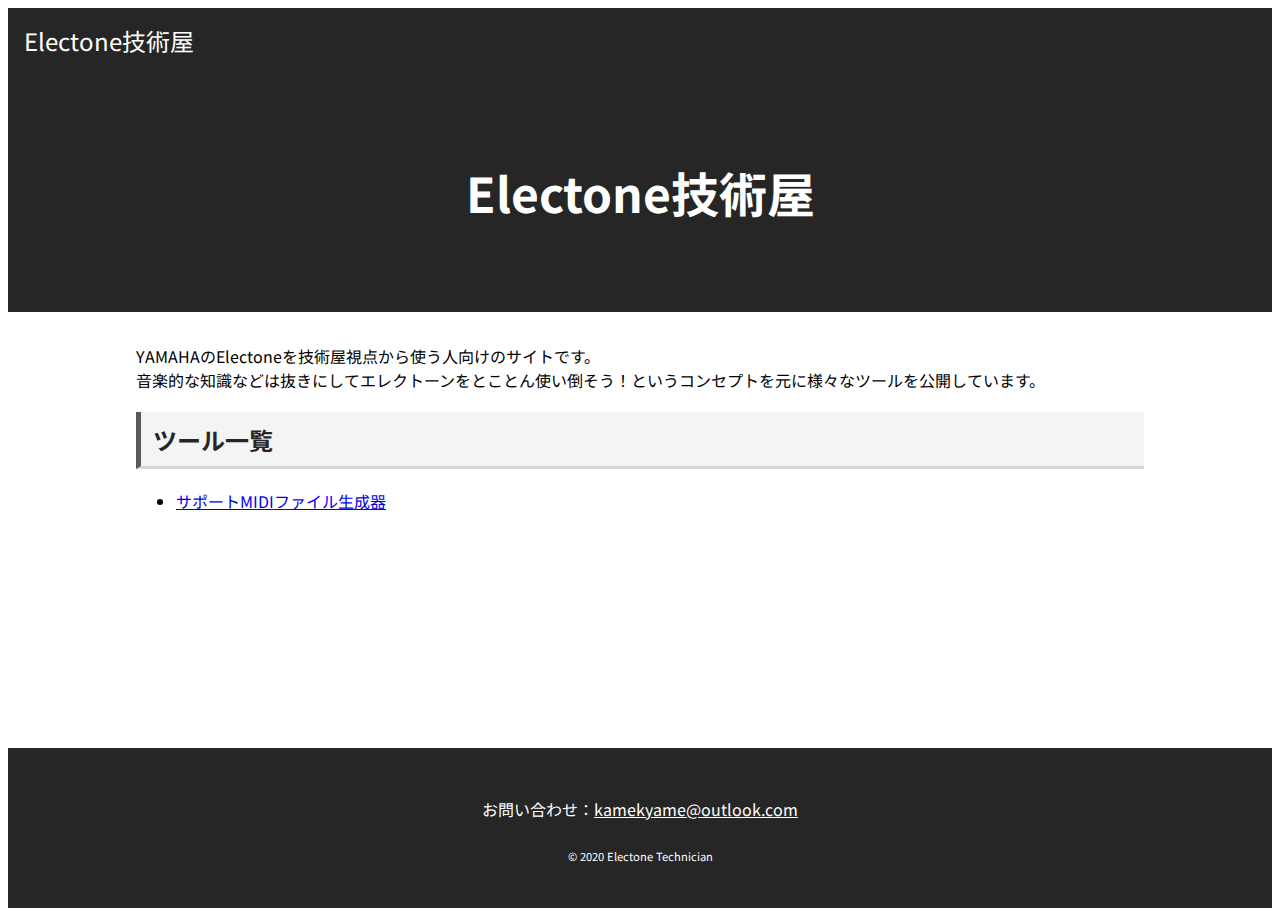
==== index.html @ 0da3a2fb "First commit" ====
<!DOCTYPE html>
<html lang="jp">

<head>
    <meta charset="UTF-8">
    <meta name="viewport" content="width=device-width, initial-scale=1.0">
    <title>トップ</title>
    <meta name="description"
        content="YAMAHAのElectoneを技術屋視点から使う人向けのサイト。音楽的な知識などは抜きにしてエレクトーンをとことん使い倒そう！というコンセプトを元に様々なツールを公開しています。">

    <link href="https://fonts.googleapis.com/css?family=Noto+Sans+JP" rel="stylesheet">
    <link rel="stylesheet" href="https://necolas.github.io/normalize.css/latest/normalize.css">
    <link rel="stylesheet" href="/common.css">

    <script type="module" src="/common.js"></script>
</head>

<body>
    <header></header>
    <div id="title">
        <h1>Electone技術屋</h1>
    </div>
    <main>
        <div>
            YAMAHAのElectoneを技術屋視点から使う人向けのサイトです。<br>
            音楽的な知識などは抜きにしてエレクトーンをとことん使い倒そう！というコンセプトを元に様々なツールを公開しています。
        </div>
        <div>
            <h2>ツール一覧</h2>
            <ul>
                <li><a href="support-midi/index.html">サポートMIDIファイル生成器</a></li>
            </ul>
        </div>
    </main>
    <footer></footer>

</body>

</html>
---- common.css ----
.abstract-black-background-Studio-backdrop-well-use-as-background-1-hex {
    color: #0D0B0C;
}

.abstract-black-background-Studio-backdrop-well-use-as-background-2-hex {
    color: #D9D9D9;
}

.abstract-black-background-Studio-backdrop-well-use-as-background-3-hex {
    color: #737373;
}

.abstract-black-background-Studio-backdrop-well-use-as-background-4-hex {
    color: #595959;
}

.abstract-black-background-Studio-backdrop-well-use-as-background-5-hex {
    color: #262626;
}


html {
    font-family: "Noto Sans JP";
}

header,
#title,
footer {
    background-color: #262626;
    color: white;
    display: -webkit-box;
    display: -ms-flexbox;
    display: flex;
    display: -webkit-flex;
}

header {
    height: 4em;
    -webkit-box-align: center;
    -ms-flex-align: center;
    align-items: center;
    padding: 0 1em;
}

header p {
    font-size: 1.5em;
}

header a {
    text-decoration: none;
    color: white;
}

#title {
    height: 15em;
    -webkit-box-pack: center;
    -ms-flex-pack: center;
    justify-content: center;
    -webkit-box-align: center;
    -ms-flex-align: center;
    align-items: center;
}

#title h1 {
    margin: 0;
    font-size: 3em;
}

main {
    min-height: calc(100vh - 4em - 4em - 15em - 10em);
    margin: 2em 8em;
}

footer {
    height: 10em;
    -webkit-box-orient: vertical;
    -webkit-box-direction: normal;
    -ms-flex-direction: column;
    flex-direction: column;
    text-align: center;
    -webkit-box-pack: center;
    -ms-flex-pack: center;
    justify-content: center;
}

footer #copyright {
    font-size: 0.7em;
}

footer a {
    color: white;
}

h2 {
    padding: 0.4em 0.5em;
    /*文字の上下 左右の余白*/
    color: #262626;
    /*文字色*/
    background: #f4f4f4;
    /*背景色*/
    border-left: solid 5px #595959;
    /*左線*/
    border-bottom: solid 3px #d7d7d7;
    /*下線*/
}

button {
    border: none;
    padding: 15px 30px;
    display: inline-block;
    text-align: center;
    letter-spacing: 0.1em;
    color: #fff;
    background-color: #ed576c;
}
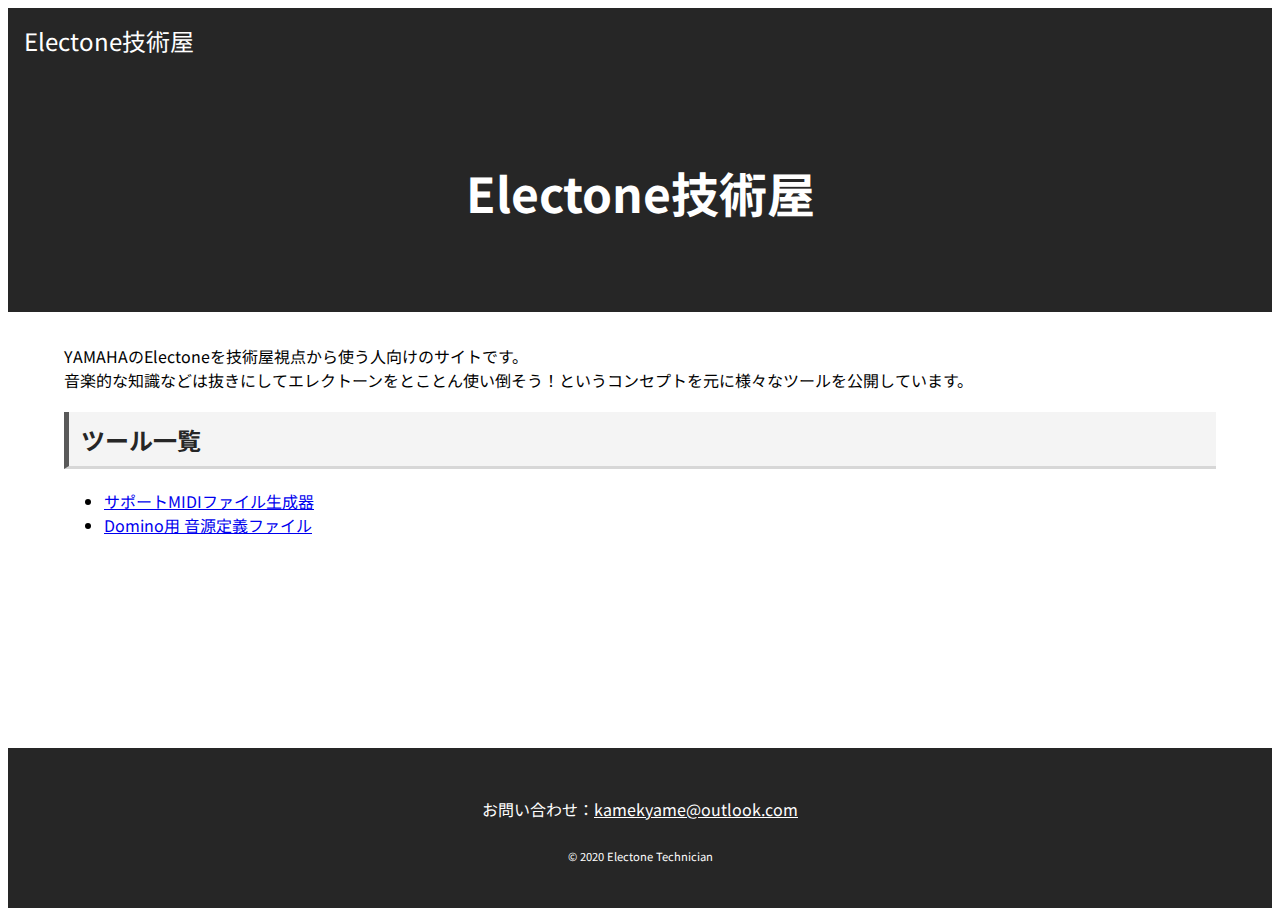
==== commit e08c75f1: "音源定義ファイルのページを追加" ====
--- a/index.html
+++ b/index.html
@@ -1,39 +1,54 @@
 <!DOCTYPE html>
 <html lang="jp">
 
-<head>
-    <meta charset="UTF-8">
-    <meta name="viewport" content="width=device-width, initial-scale=1.0">
-    <title>トップ</title>
-    <meta name="description"
-        content="YAMAHAのElectoneを技術屋視点から使う人向けのサイト。音楽的な知識などは抜きにしてエレクトーンをとことん使い倒そう！というコンセプトを元に様々なツールを公開しています。">
+    <head prefix="og: http://ogp.me/ns#">
+        <meta charset="UTF-8">
+        <meta name="viewport" content="width=device-width, initial-scale=1.0">
 
-    <link href="https://fonts.googleapis.com/css?family=Noto+Sans+JP" rel="stylesheet">
-    <link rel="stylesheet" href="https://necolas.github.io/normalize.css/latest/normalize.css">
-    <link rel="stylesheet" href="/common.css">
+        <title>トップ</title>
+        <meta name="description"
+            content="YAMAHAのElectoneを技術屋視点から使う人向けのサイト。音楽的な知識などは抜きにしてエレクトーンをとことん使い倒そう！というコンセプトを元に様々なツールを公開しています。">
 
-    <script type="module" src="/common.js"></script>
-</head>
+        <meta property="og:url" content="https://kamekyame.github.io/el-tech">
+        <meta property="og:type" content="website">
+        <meta property="og:title" content="トップ">
+        <meta property="og:description"
+            content="YAMAHAのElectoneを技術屋視点から使う人向けのサイト。音楽的な知識などは抜きにしてエレクトーンをとことん使い倒そう！というコンセプトを元に様々なツールを公開しています。">
+        <meta property="og:image" content="https://kamekyame.github.io/el-tech/favicon.png">
 
-<body>
-    <header></header>
-    <div id="title">
-        <h1>Electone技術屋</h1>
-    </div>
-    <main>
-        <div>
-            YAMAHAのElectoneを技術屋視点から使う人向けのサイトです。<br>
-            音楽的な知識などは抜きにしてエレクトーンをとことん使い倒そう！というコンセプトを元に様々なツールを公開しています。
+
+        <link rel="icon" href="./favicon.ico">
+
+        <link href="https://fonts.googleapis.com/css?family=Noto+Sans+JP" rel="stylesheet">
+        <link rel="stylesheet" href="https://necolas.github.io/normalize.css/latest/normalize.css">
+        <link rel="stylesheet" href="common.css">
+
+        <script type="text/javascript" src="common.js"></script>
+        <script>
+            commonURL = "./";
+        </script>
+    </head>
+
+    <body>
+        <header></header>
+        <div id="title">
+            <h1>Electone技術屋</h1>
         </div>
-        <div>
-            <h2>ツール一覧</h2>
-            <ul>
-                <li><a href="support-midi/index.html">サポートMIDIファイル生成器</a></li>
-            </ul>
-        </div>
-    </main>
-    <footer></footer>
+        <main>
+            <div>
+                YAMAHAのElectoneを技術屋視点から使う人向けのサイトです。<br>
+                音楽的な知識などは抜きにしてエレクトーンをとことん使い倒そう！というコンセプトを元に様々なツールを公開しています。
+            </div>
+            <div>
+                <h2>ツール一覧</h2>
+                <ul>
+                    <li><a href="support-midi/index.html">サポートMIDIファイル生成器</a></li>
+                    <li><a href="domino-define/index.html">Domino用 音源定義ファイル</a></li>
+                </ul>
+            </div>
+        </main>
+        <footer></footer>
 
-</body>
+    </body>
 
 </html>--- a/common.css
+++ b/common.css
@@ -68,7 +68,8 @@
 
 main {
     min-height: calc(100vh - 4em - 4em - 15em - 10em);
-    margin: 2em 8em;
+    margin: 2em auto;
+    width: 90vw;
 }
 
 footer {
@@ -112,4 +113,15 @@
     letter-spacing: 0.1em;
     color: #fff;
     background-color: #ed576c;
+}
+
+button a {
+    text-decoration: none;
+    color: #fff;
+}
+
+.group {
+    background-color: #d6eafb;
+    padding: 1em;
+    margin-top: 1em;
 }